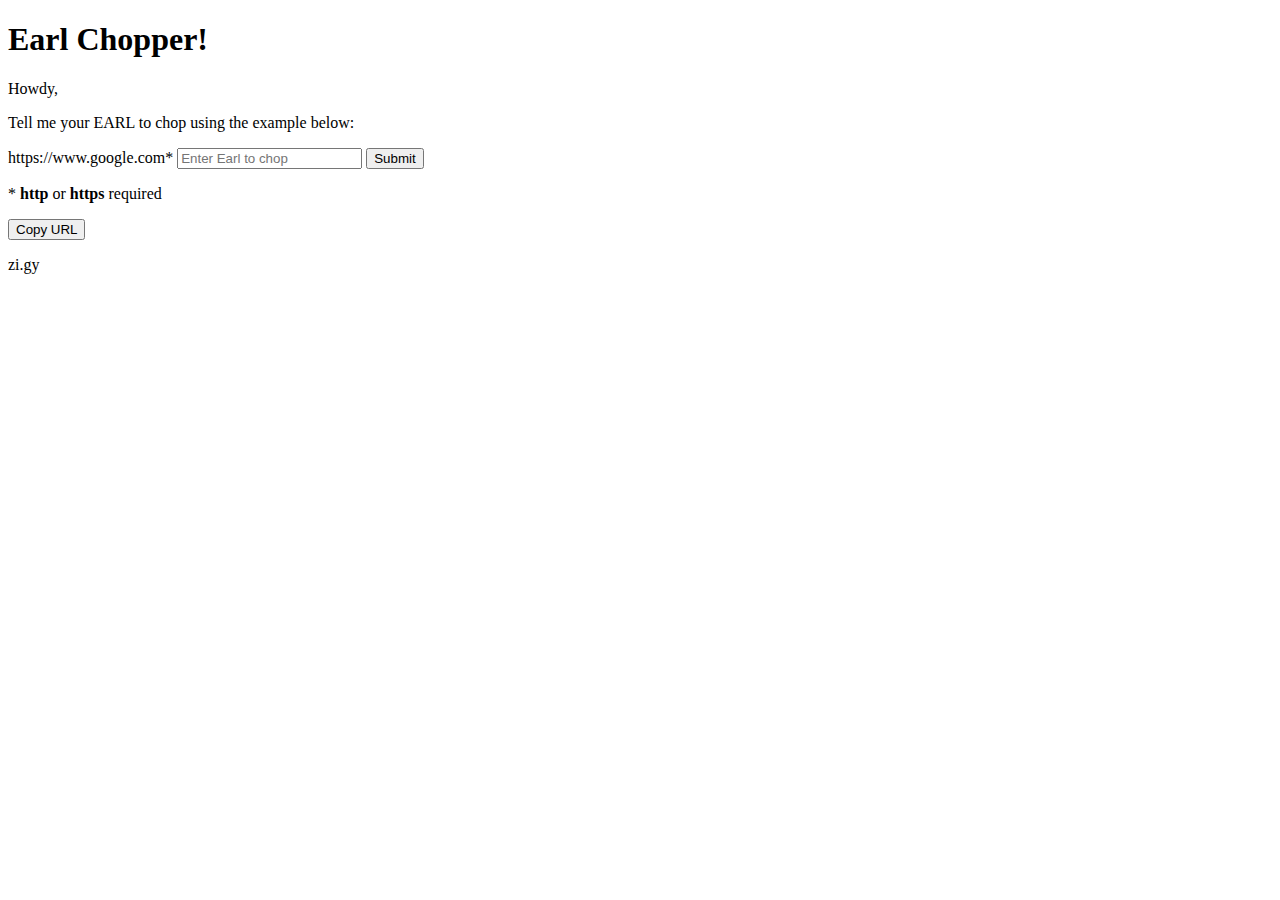
==== public/index.html @ 4527ad5c "first working commit" ====
<!-- This is a static file -->
<!-- served from your routes in server.js -->

<!-- You might want to try something fancier: -->
<!-- html/nunjucks docs: https://mozilla.github.io/nunjucks/ -->
<!-- pug: https://pugjs.org/ -->
<!-- haml: http://haml.info/ -->
<!-- hbs(handlebars): http://handlebarsjs.com/ -->

<!DOCTYPE html>
<html>
  <head>
    <title>Zi.Gy CHOP CHOP!</title>
    <meta name="description" content="A cool thing made with Glitch">
    <link id="favicon" rel="icon" href="https://www.freefavicon.com/freefavicons/objects/measuring-tape-152-220503.png" type="image/x-icon">
    <meta charset="utf-8">
    <meta http-equiv="X-UA-Compatible" content="IE=edge">
    <meta name="viewport" content="width=device-width, initial-scale=1">
    <link rel="stylesheet" href="/style.css">
  </head>
  <body>
    <header>
      <h1>
        Earl Chopper!
      </h1>
    </header>

    <main>
      <p class="bold">Howdy,</p>
      <p>Tell me your EARL to chop using the example below:</p>
      <form>
        <text>https://www.google.com*</text>
        <input type="url" pattern="https?://.+" required maxlength="2000" placeholder="Enter Earl to chop">
        <button>Submit</button>
        <p>* <strong>http</strong> or <strong>https</strong> required</p>
      </form>
      <section class="url">
        <p id="url">
        </p>
        <button onclick="copy()">Copy URL</button>
      </section>
    </main>

    <footer>
      <p>zi.gy</p>
    </footer>

    <!-- Your web-app is https, so your scripts need to be too -->
    <script src="https://code.jquery.com/jquery-2.2.1.min.js"
            integrity="sha256-gvQgAFzTH6trSrAWoH1iPo9Xc96QxSZ3feW6kem+O00="
            crossorigin="anonymous"></script>
    <script src="/client.js"></script>

  </body>
</html>
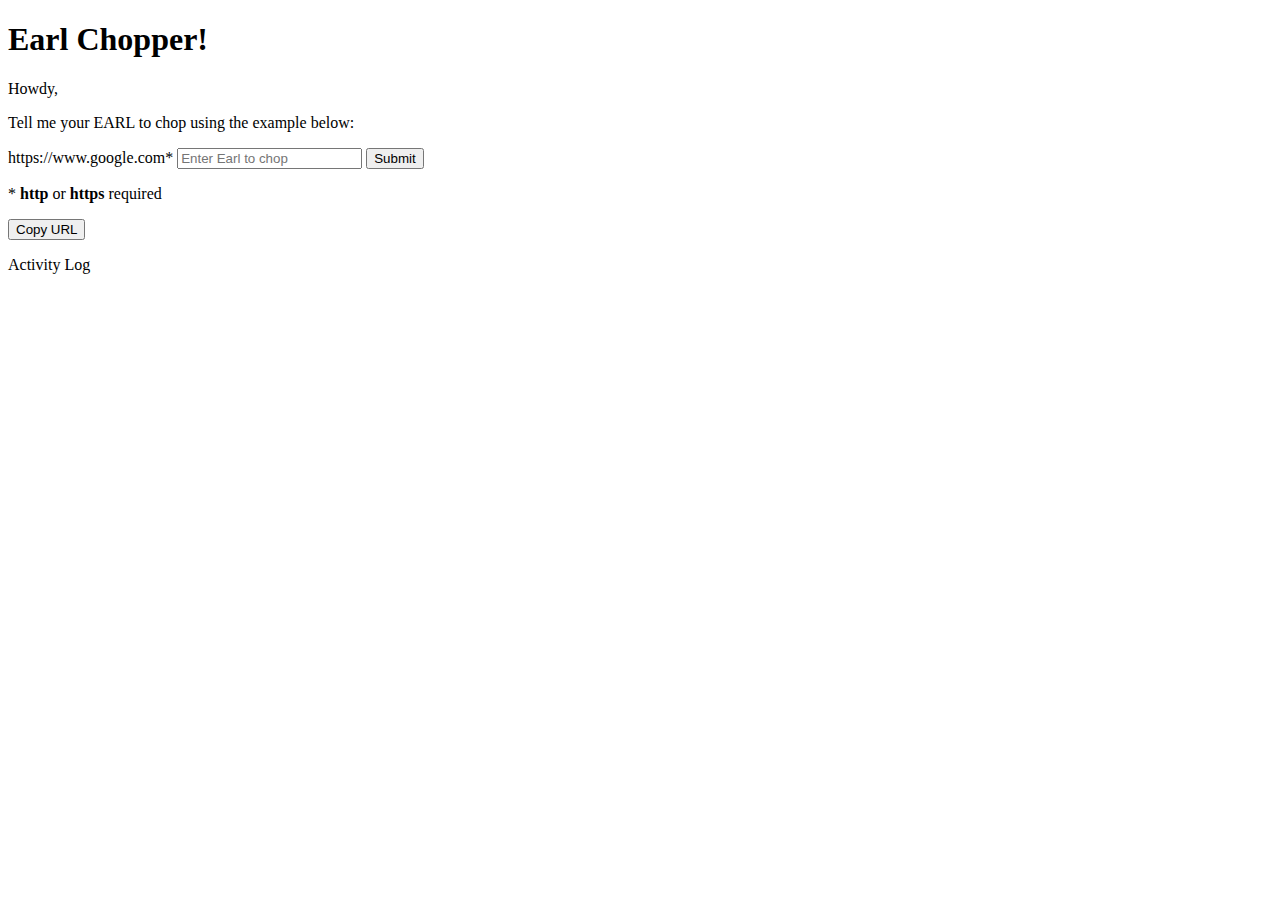
==== commit 3d0d93d5: "two column showing real time URL hits" ====
--- a/public/index.html
+++ b/public/index.html
@@ -11,7 +11,7 @@
 <html>
   <head>
     <title>Zi.Gy CHOP CHOP!</title>
-    <meta name="description" content="A cool thing made with Glitch">
+    <meta name="description" content="cool url shortener backed by Hyperlog">
     <link id="favicon" rel="icon" href="https://www.freefavicon.com/freefavicons/objects/measuring-tape-152-220503.png" type="image/x-icon">
     <meta charset="utf-8">
     <meta http-equiv="X-UA-Compatible" content="IE=edge">
@@ -26,30 +26,34 @@
     </header>
 
     <main>
-      <p class="bold">Howdy,</p>
-      <p>Tell me your EARL to chop using the example below:</p>
-      <form>
-        <text>https://www.google.com*</text>
-        <input type="url" pattern="https?://.+" required maxlength="2000" placeholder="Enter Earl to chop">
-        <button>Submit</button>
-        <p>* <strong>http</strong> or <strong>https</strong> required</p>
-      </form>
-      <section class="url">
-        <p id="url">
-        </p>
-        <button onclick="copy()">Copy URL</button>
-      </section>
+      <div class="column">
+        <p class="bold">Howdy,</p>
+        <p>Tell me your EARL to chop using the example below:</p>
+        <form>
+          <text>https://www.google.com*</text>
+          <input type="url" pattern="https?://.+" required maxlength="2000" placeholder="Enter Earl to chop">
+          <button>Submit</button>
+          <p>* <strong>http</strong> or <strong>https</strong> required</p>
+        </form>
+        <section class="url">
+          <p id="url">
+          </p>
+          <button onclick="copy()">Copy URL</button>
+        </section>
+      </div>
+      <div class="column">
+        <p class="bold">Activity Log</p>
+        <div id="hyperlog">
+        </div>
+      </div>
     </main>
-
-    <footer>
-      <p>zi.gy</p>
-    </footer>
 
     <!-- Your web-app is https, so your scripts need to be too -->
     <script src="https://code.jquery.com/jquery-2.2.1.min.js"
             integrity="sha256-gvQgAFzTH6trSrAWoH1iPo9Xc96QxSZ3feW6kem+O00="
             crossorigin="anonymous"></script>
     <script src="/client.js"></script>
+    <script src="/bundle.js"></script>
 
   </body>
 </html>
